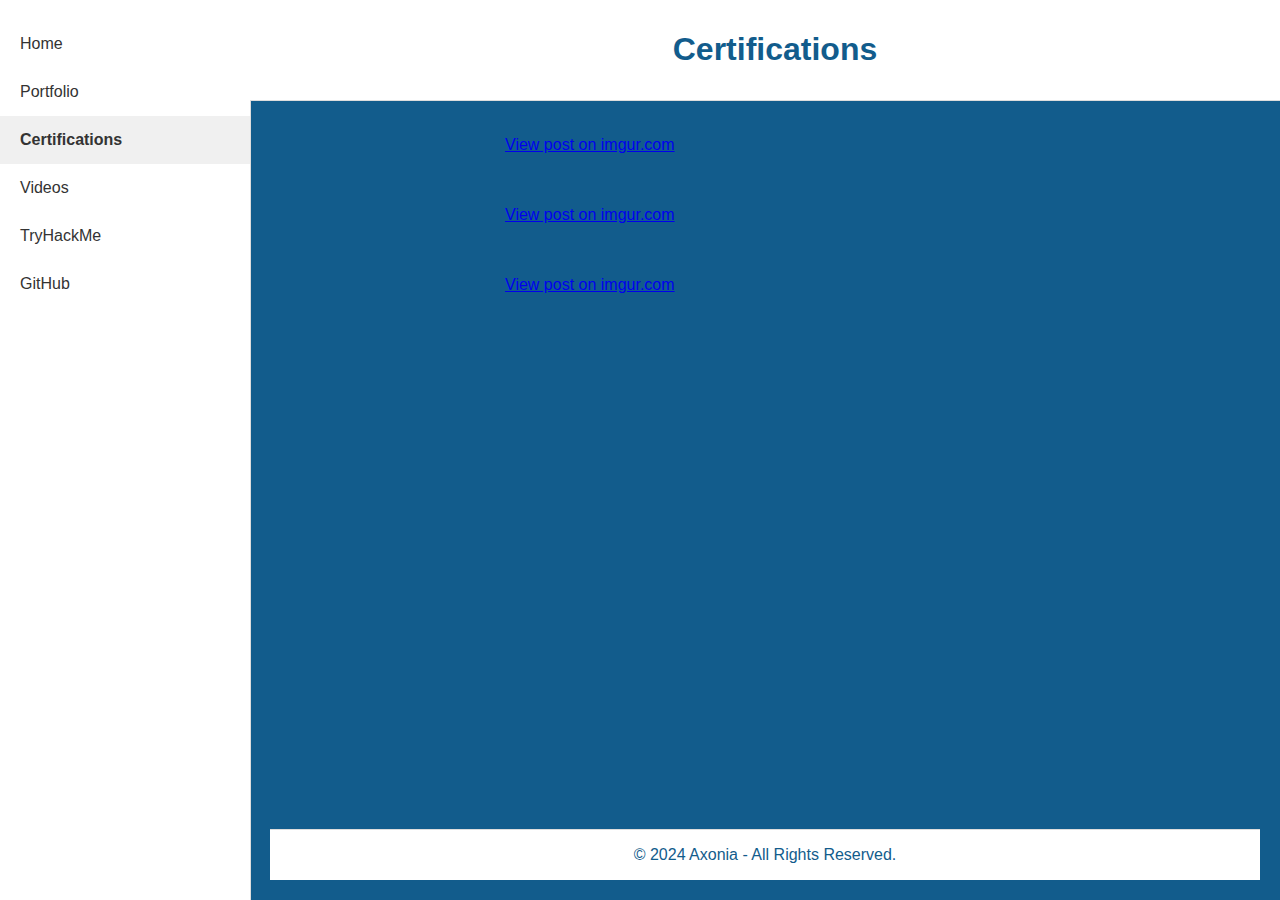
==== certifications.html @ 76e6278d "Update certifications.html" ====
<!DOCTYPE html>
<html lang="en">
<head>
    <meta charset="UTF-8">
    <meta name="viewport" content="width=device-width, initial-scale=1.0">
    <title>Axonia - Certifications</title>
    <link rel="stylesheet" href="certifications.css">
    <style>
        body {
            margin: 0;
            font-family: Arial, sans-serif;
            background-color: #e6f7ff; /* Baby blue background */
            display: flex;
            flex-direction: column;
            min-height: 100vh;
        }

        .sidebar {
            width: 250px;
            background: #ffffff; /* White sidebar */
            height: 100vh;
            position: fixed;
            padding-top: 20px;
            border-right: 1px solid #dddddd;
        }

        .sidebar a {
            display: block;
            padding: 15px 20px;
            text-decoration: none;
            color: #333333;
        }

        .sidebar a.active {
            background: #f0f0f0;
            font-weight: bold;
        }

        .content {
            margin-left: 250px;
            flex: 1;
            display: flex;
            flex-direction: column;
            justify-content: space-between;
            background-color: #125c8c; /* Baby blue background */
        }

        .header {
            background: #ffffff; /* Header background color */
            color: #125c8c; /* Header text color */
            text-align: center;
            padding: 10px;
            border-bottom: 1px solid #dddddd;
            width: calc(100% - 250px); /* Fill space between sidebar and right edge */
            position: fixed;
            top: 0;
            left: 250px;
            z-index: 1000;
        }

        .certifications {
            display: flex;
            flex-direction: column;
            padding: 20px;
            margin-top: 80px; /* Offset for fixed header */
            color: white;
            align-items: center;
        }

        .certification {
            margin-bottom: 20px;
            width: 100%;
            max-width: 600px;
        }

        .footer {
            background: #ffffff; /* Footer background color */
            color: #125c8c; /* Footer text color */
            text-align: center;
            border-top: 1px solid #dddddd;
            width: 100%; /* Fill entire width */
            position: relative;
        }
    </style>
</head>
<body>
    <div class="sidebar">
        <a href="index.html">Home</a>
        <a href="portfolio.html">Portfolio</a>
        <a href="certifications.html" class="active">Certifications</a>
        <a href="videos.html">Videos</a>
        <a href="https://tryhackme.com">TryHackMe</a>
        <a href="https://github.com">GitHub</a>
    </div>

    <div class="header">
        <h1>Certifications</h1>
    </div>

    <div class="content">
        <div class="certifications">
            <div class="certification">
                <blockquote class="imgur-embed-pub" lang="en" data-id="JFRZzDq">
                    <a href="https://imgur.com/JFRZzDq">View post on imgur.com</a>
                </blockquote>
                <script async src="//s.imgur.com/min/embed.js" charset="utf-8"></script>
            </div>
            <div class="certification">
                <blockquote class="imgur-embed-pub" lang="en" data-id="EXAMPLE2">
                    <a href="https://imgur.com/EXAMPLE2">View post on imgur.com</a>
                </blockquote>
                <script async src="//s.imgur.com/min/embed.js" charset="utf-8"></script>
            </div>
            <div class="certification">
                <blockquote class="imgur-embed-pub" lang="en" data-id="EXAMPLE3">
                    <a href="https://imgur.com/EXAMPLE3">View post on imgur.com</a>
                </blockquote>
                <script async src="//s.imgur.com/min/embed.js" charset="utf-8"></script>
            </div>
        </div>
        <div class="footer">
            <p>&copy; 2024 Axonia - All Rights Reserved.</p>
        </div>
    </div>
</body>
</html>
---- certifications.css ----
body {
  margin: 0;
  font-family: Arial, sans-serif;
  background: #f8f9fa;
}

.sidebar {
  position: fixed;
  width: 250px;
  height: 100%;
  background: #ffffff;
  padding-top: 20px;
  border-right: 1px solid #dddddd;
}

.sidebar a {
  display: block;
  padding: 15px 20px;
  text-decoration: none;
  color: #333333;
}

.sidebar a.active {
  background: #f0f0f0;
  font-weight: bold;
}

.content {
  margin-left: 250px;
  padding: 20px;
}

.certifications {
  display: flex;
  flex-direction: column;
  align-items: center;
}

.certifications img {
  width: 80%;
  max-width: 600px;
  margin: 20px 0;
}
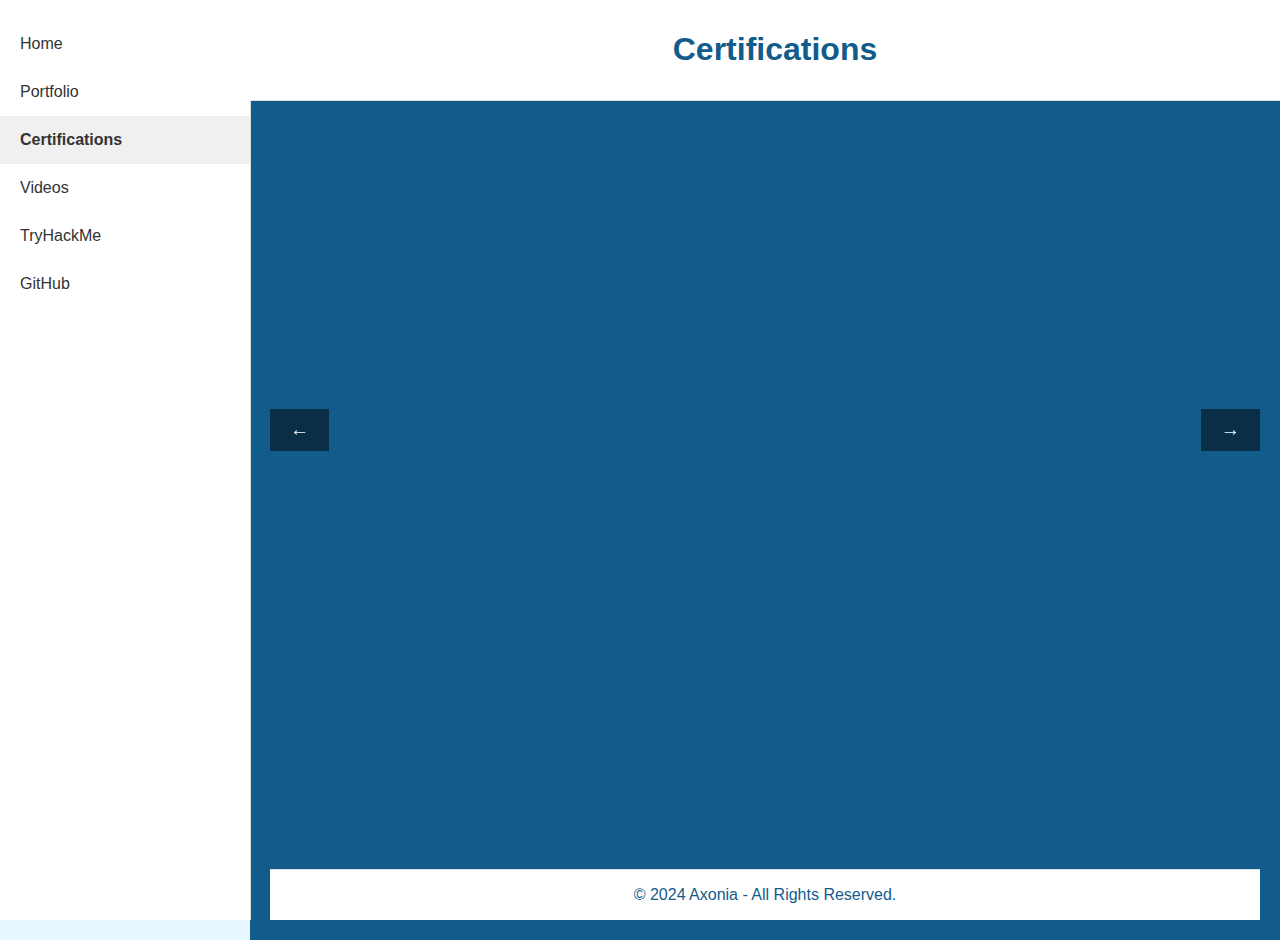
==== commit 747612ae: "Update certifications.html" ====
--- a/certifications.html
+++ b/certifications.html
@@ -11,8 +11,6 @@
             font-family: Arial, sans-serif;
             background-color: #e6f7ff; /* Baby blue background */
             display: flex;
-            flex-direction: column;
-            min-height: 100vh;
         }
 
         .sidebar {
@@ -42,6 +40,7 @@
             display: flex;
             flex-direction: column;
             justify-content: space-between;
+            min-height: 100vh;
             background-color: #125c8c; /* Baby blue background */
         }
 
@@ -59,18 +58,45 @@
         }
 
         .certifications {
+            position: relative;
             display: flex;
-            flex-direction: column;
-            padding: 20px;
-            margin-top: 80px; /* Offset for fixed header */
-            color: white;
             align-items: center;
+            justify-content: center;
+            height: calc(100vh - 140px); /* Subtract header and footer heights */
+            padding-top: 60px; /* Offset for fixed header */
         }
 
-        .certification {
-            margin-bottom: 20px;
+        .certifications-slider {
+            display: flex;
+            transition: transform 0.5s ease-in-out;
+            width: 300%; /* Adjust based on number of images */
+        }
+
+        .certifications img {
+            min-width: 100%;
+            flex: 1;
+        }
+
+        .controls {
+            position: absolute;
+            top: 50%;
             width: 100%;
-            max-width: 600px;
+            display: flex;
+            justify-content: space-between;
+            transform: translateY(-50%);
+        }
+
+        .controls button {
+            background: rgba(0, 0, 0, 0.5);
+            border: none;
+            color: white;
+            padding: 10px 20px;
+            cursor: pointer;
+            font-size: 1.2rem;
+        }
+
+        .controls button:hover {
+            background: rgba(0, 0, 0, 0.8);
         }
 
         .footer {
@@ -82,6 +108,23 @@
             position: relative;
         }
     </style>
+    <script>
+        let currentIndex = 0;
+
+        function showNext() {
+            const slider = document.querySelector('.certifications-slider');
+            const totalImages = slider.children.length;
+            currentIndex = (currentIndex + 1) % totalImages;
+            slider.style.transform = `translateX(-${currentIndex * 100}%)`;
+        }
+
+        function showPrev() {
+            const slider = document.querySelector('.certifications-slider');
+            const totalImages = slider.children.length;
+            currentIndex = (currentIndex - 1 + totalImages) % totalImages;
+            slider.style.transform = `translateX(-${currentIndex * 100}%)`;
+        }
+    </script>
 </head>
 <body>
     <div class="sidebar">
@@ -99,23 +142,14 @@
 
     <div class="content">
         <div class="certifications">
-            <div class="certification">
-                <blockquote class="imgur-embed-pub" lang="en" data-id="JFRZzDq">
-                    <a href="https://imgur.com/JFRZzDq">View post on imgur.com</a>
-                </blockquote>
-                <script async src="//s.imgur.com/min/embed.js" charset="utf-8"></script>
+            <div class="certifications-slider">
+                <img src="https://imgur.com/JFRZzDq" alt="Google Certified in Cybersecurity">
+                <img src="https://imgur.com/xv6hVCf" alt="CompTIA Security+ Certificate">
+                <img src="https://imgur.com/YR5rXsm" alt="ISC2 CC Certificate">
             </div>
-            <div class="certification">
-                <blockquote class="imgur-embed-pub" lang="en" data-id="EXAMPLE2">
-                    <a href="https://imgur.com/EXAMPLE2">View post on imgur.com</a>
-                </blockquote>
-                <script async src="//s.imgur.com/min/embed.js" charset="utf-8"></script>
-            </div>
-            <div class="certification">
-                <blockquote class="imgur-embed-pub" lang="en" data-id="EXAMPLE3">
-                    <a href="https://imgur.com/EXAMPLE3">View post on imgur.com</a>
-                </blockquote>
-                <script async src="//s.imgur.com/min/embed.js" charset="utf-8"></script>
+            <div class="controls">
+                <button onclick="showPrev()">&#8592;</button>
+                <button onclick="showNext()">&#8594;</button>
             </div>
         </div>
         <div class="footer">
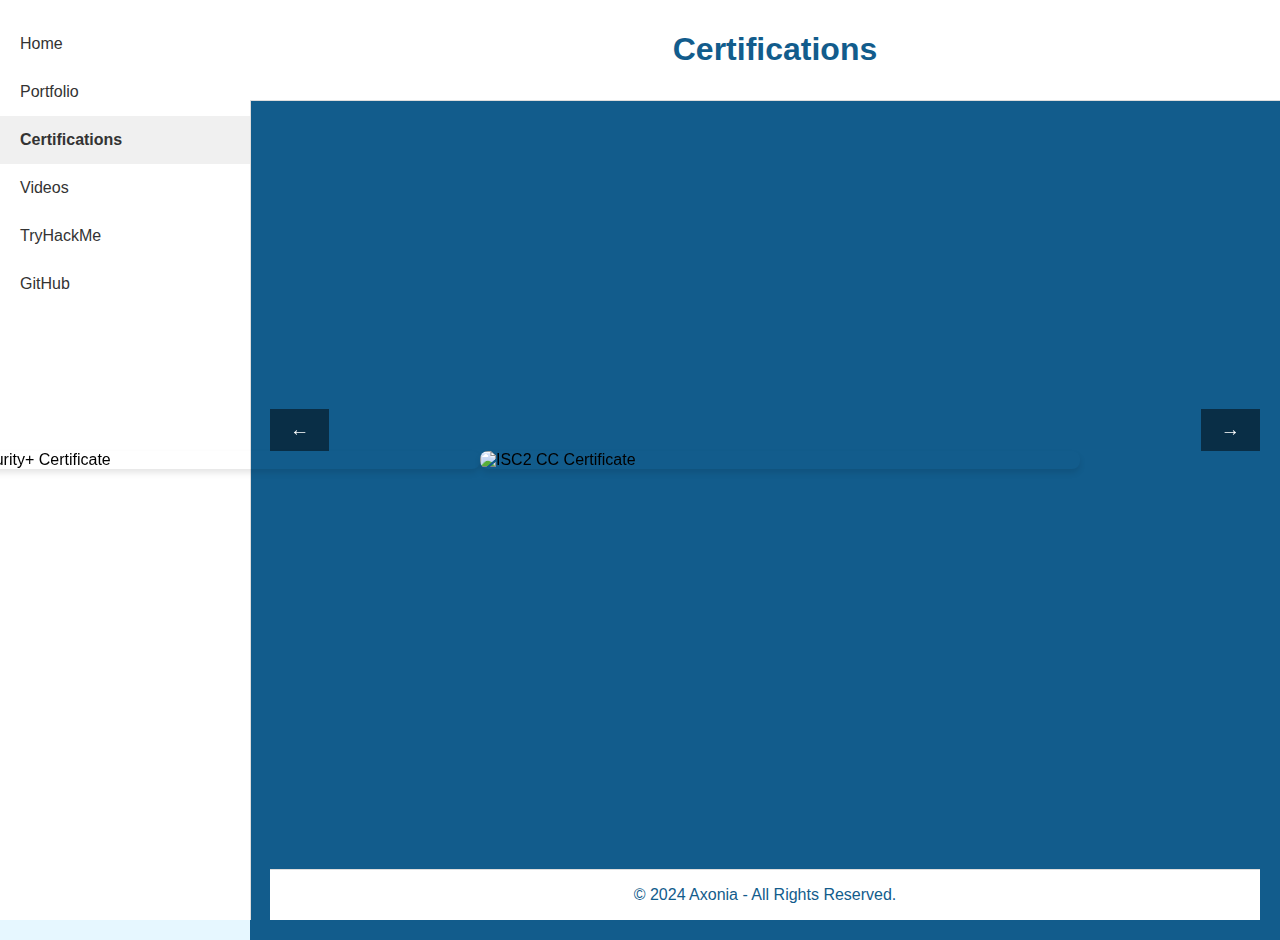
==== commit 4bff182a: "Update certifications.html" ====
--- a/certifications.html
+++ b/certifications.html
@@ -73,8 +73,12 @@
         }
 
         .certifications img {
-            min-width: 100%;
+            width: 100%;
+            max-width: 600px;
+            height: auto;
             flex: 1;
+            border-radius: 8px;
+            box-shadow: 0 4px 6px rgba(0, 0, 0, 0.1);
         }
 
         .controls {
@@ -143,9 +147,9 @@
     <div class="content">
         <div class="certifications">
             <div class="certifications-slider">
-                <img src="https://imgur.com/JFRZzDq" alt="Google Certified in Cybersecurity">
-                <img src="https://imgur.com/xv6hVCf" alt="CompTIA Security+ Certificate">
-                <img src="https://imgur.com/YR5rXsm" alt="ISC2 CC Certificate">
+                <img src="https://i.imgur.com/JFRZzDq.jpg" alt="Google Certified in Cybersecurity">
+                <img src="https://i.imgur.com/xv6hVCf.jpg" alt="CompTIA Security+ Certificate">
+                <img src="https://i.imgur.com/YR5rXsm.jpg" alt="ISC2 CC Certificate">
             </div>
             <div class="controls">
                 <button onclick="showPrev()">&#8592;</button>
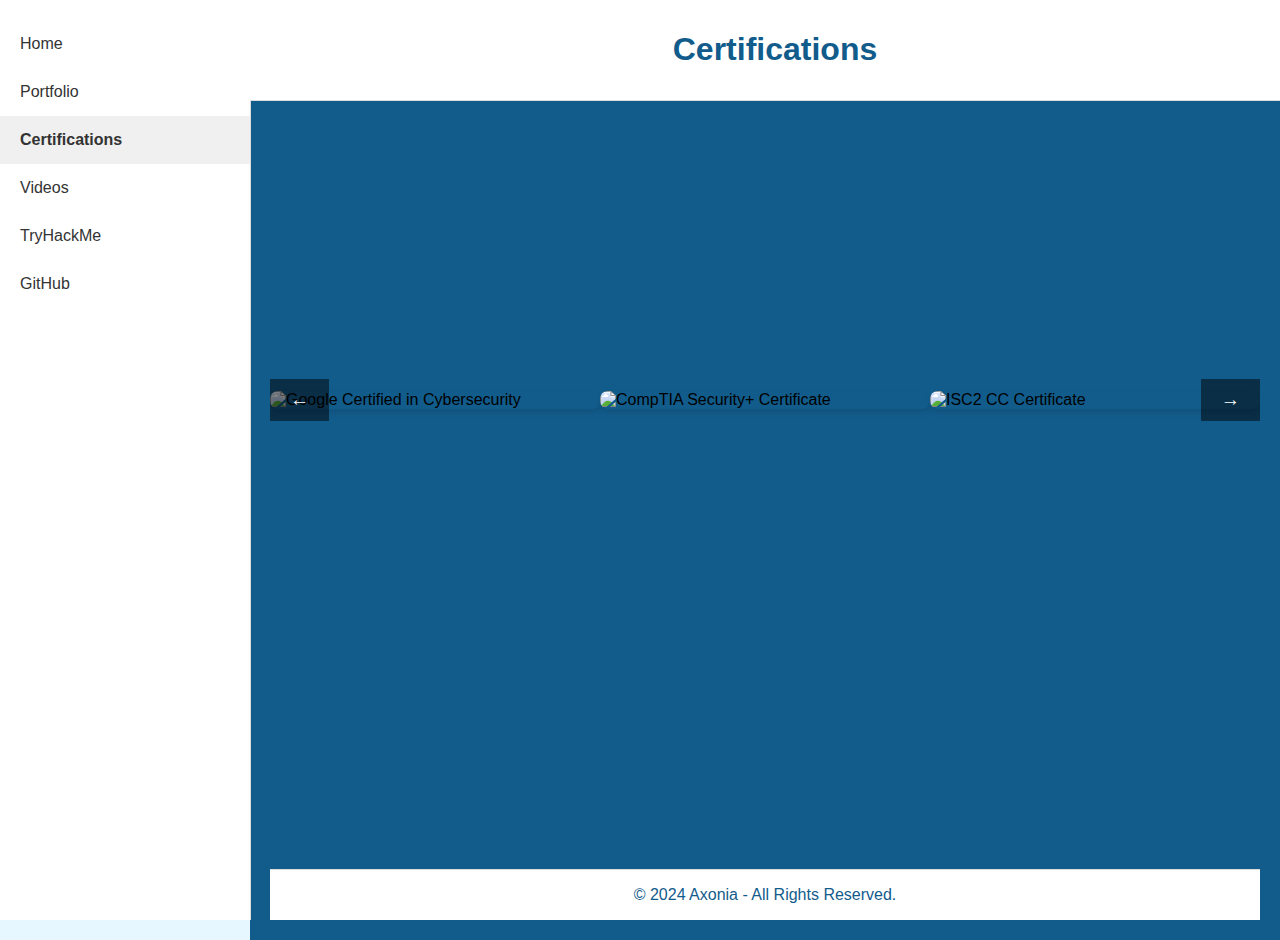
==== commit f48e5952: "Update certifications.html" ====
--- a/certifications.html
+++ b/certifications.html
@@ -63,20 +63,22 @@
             align-items: center;
             justify-content: center;
             height: calc(100vh - 140px); /* Subtract header and footer heights */
-            padding-top: 60px; /* Offset for fixed header */
+            overflow: hidden; /* Ensure no overflow occurs */
         }
 
         .certifications-slider {
             display: flex;
             transition: transform 0.5s ease-in-out;
-            width: 300%; /* Adjust based on number of images */
+            width: 100%; /* Allow full slider width */
+            height: 100%; /* Match parent container height */
+            justify-content: center;
+            align-items: center;
         }
 
         .certifications img {
-            width: 100%;
-            max-width: 600px;
-            height: auto;
-            flex: 1;
+            max-width: 90%; /* Adjust image size responsively */
+            max-height: 80%; /* Prevent overflow */
+            margin: auto;
             border-radius: 8px;
             box-shadow: 0 4px 6px rgba(0, 0, 0, 0.1);
         }
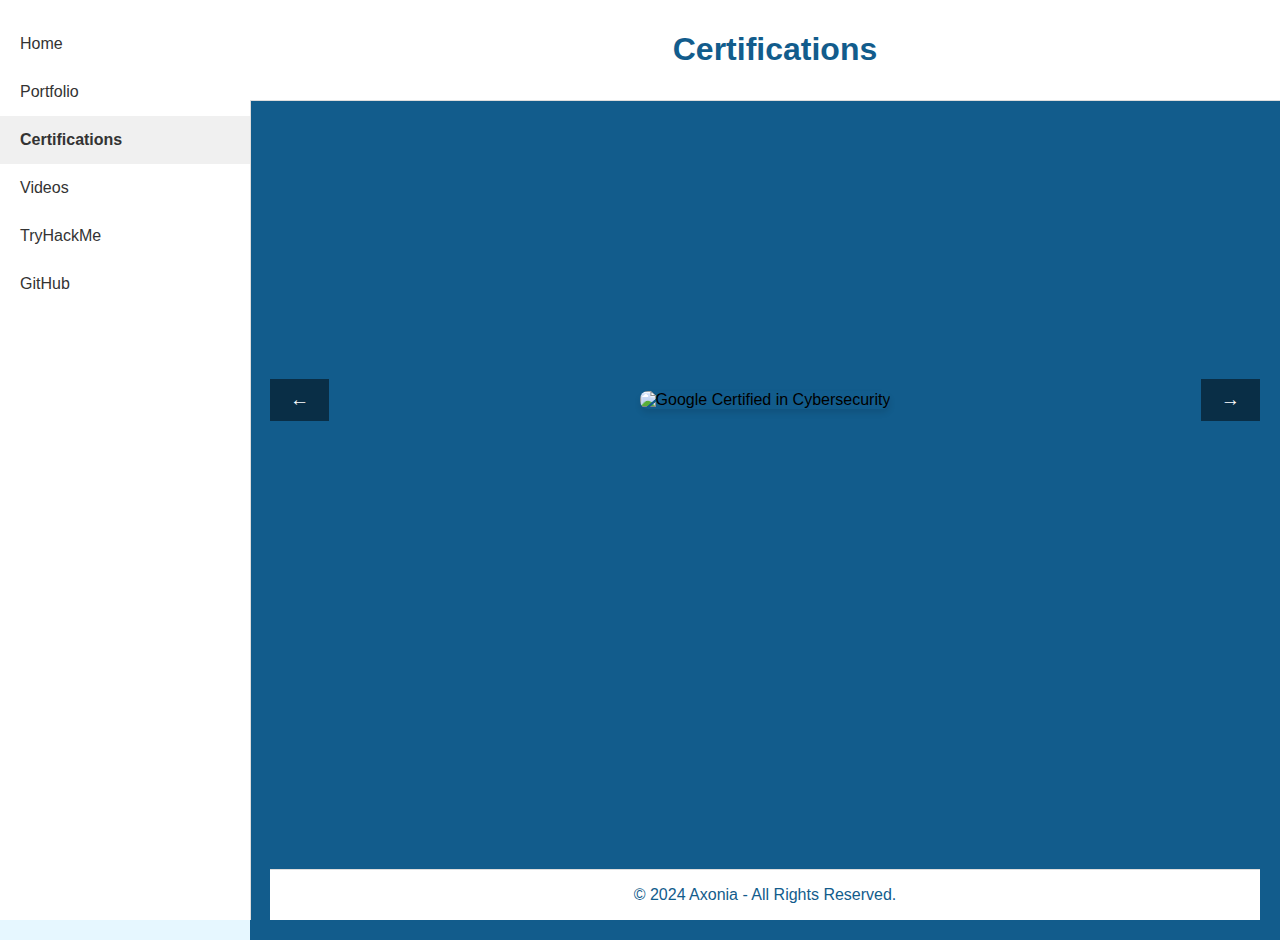
==== commit 68854a10: "Update certifications.html" ====
--- a/certifications.html
+++ b/certifications.html
@@ -71,16 +71,22 @@
             transition: transform 0.5s ease-in-out;
             width: 100%; /* Allow full slider width */
             height: 100%; /* Match parent container height */
-            justify-content: center;
-            align-items: center;
         }
 
         .certifications img {
-            max-width: 90%; /* Adjust image size responsively */
-            max-height: 80%; /* Prevent overflow */
-            margin: auto;
+            width: auto;
+            max-width: 80%; /* Adjust image size responsively */
+            max-height: 70%; /* Prevent overflow */
+            margin: 0 auto; /* Center image */
             border-radius: 8px;
             box-shadow: 0 4px 6px rgba(0, 0, 0, 0.1);
+        }
+
+        .certifications-slider > * {
+            flex: 0 0 100%; /* Each image takes full width */
+            display: flex;
+            justify-content: center;
+            align-items: center;
         }
 
         .controls {
@@ -149,9 +155,15 @@
     <div class="content">
         <div class="certifications">
             <div class="certifications-slider">
-                <img src="https://i.imgur.com/JFRZzDq.jpg" alt="Google Certified in Cybersecurity">
-                <img src="https://i.imgur.com/xv6hVCf.jpg" alt="CompTIA Security+ Certificate">
-                <img src="https://i.imgur.com/YR5rXsm.jpg" alt="ISC2 CC Certificate">
+                <div>
+                    <img src="https://i.imgur.com/JFRZzDq.jpg" alt="Google Certified in Cybersecurity">
+                </div>
+                <div>
+                    <img src="https://i.imgur.com/xv6hVCf.jpg" alt="CompTIA Security+ Certificate">
+                </div>
+                <div>
+                    <img src="https://i.imgur.com/YR5rXsm.jpg" alt="ISC2 CC Certificate">
+                </div>
             </div>
             <div class="controls">
                 <button onclick="showPrev()">&#8592;</button>
